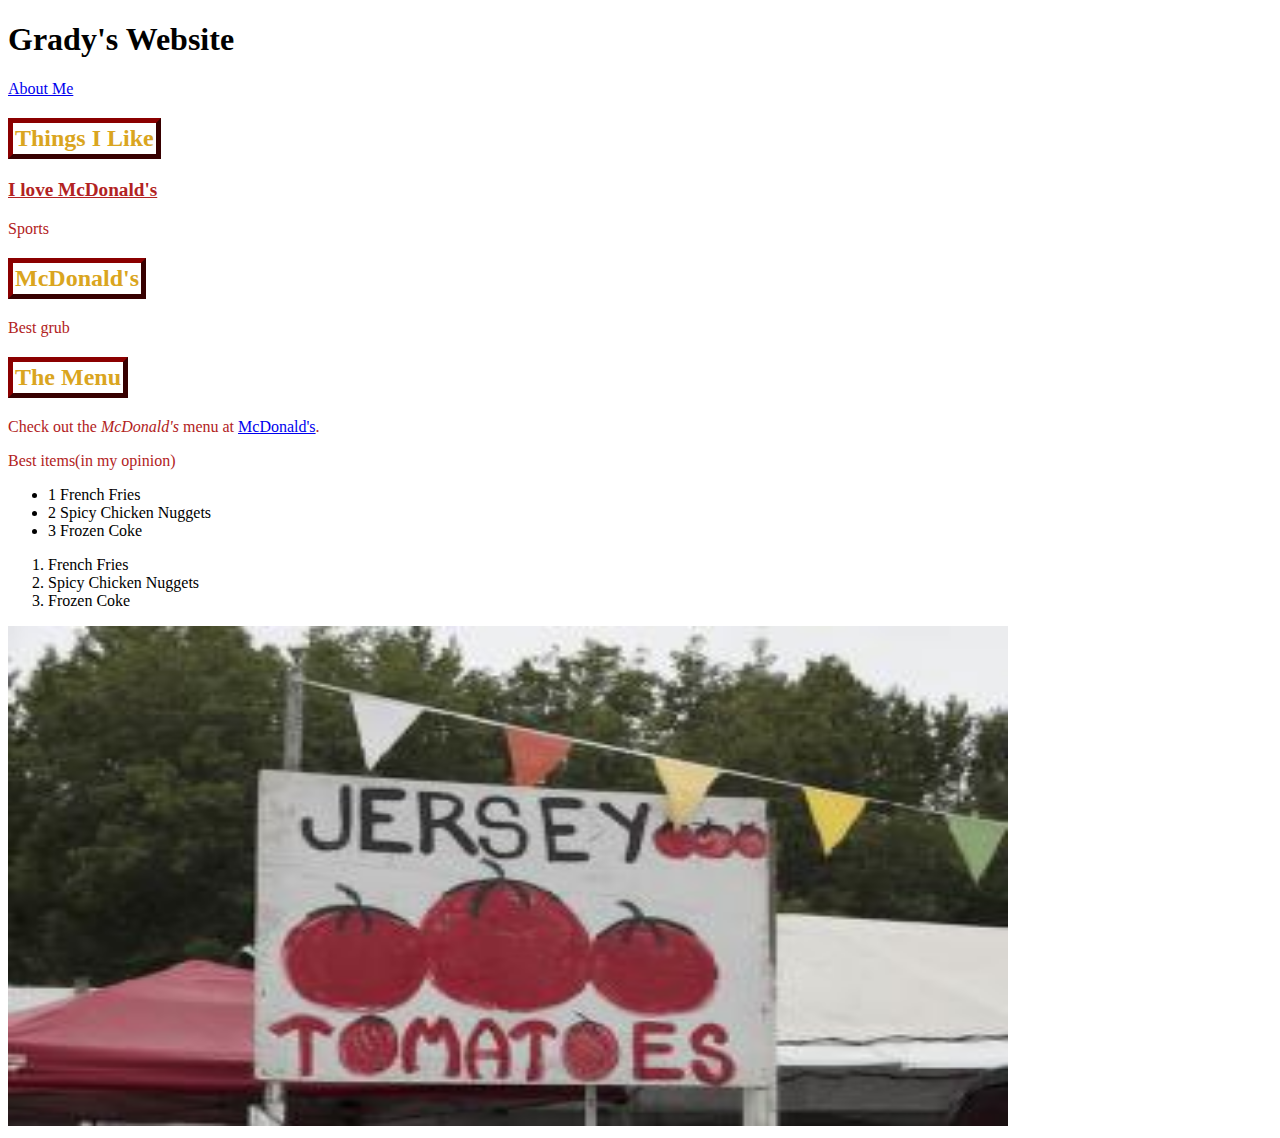
==== index.html @ cd388a58 "changed title" ====
<!DOCTYPE html>
<html lang="en">
<head>
    <meta charset="UTF-8">
    <meta name="viewport" content="width=device-width, initial-scale=1.0">
    <title>Grady's Website</title>
    <link href="styles/main.css" rel="stylesheet">   
</head>
<body>
    <h1>Grady's Website</h1>

    <a href="/about.html">About Me</a>


    <h2>Things I Like</h2>
    <p id="Food"><strong>I love McDonald's</strong></p>
    <p>Sports</p>

    <h2 class="important">McDonald's</h2>
    <p class="important silly">Best grub</p>


    <h2>The Menu</h2>
    <p>Check out the <em>McDonald's</em> menu
        at <a href="https://www.mcdonalds.com/us/en-us/full-menu.html">McDonald's</a>.</p>
        <p>Best items(in my opinion)</p>
    <ul>
        <li>1 French Fries</li>
        <li>2 Spicy Chicken Nuggets</li>
        <li>3 Frozen Coke</li>
    </ul>
    <ol>
        <li>French Fries</li>
        <li>Spicy Chicken Nuggets</li>
        <li>Frozen Coke</li>
    </ol>
    <img 
        src="Images/tomatosign.jpg" 
        alt="A image of a tomato sign"
        style="width: 1000px; height: 500px;"
        >
    <script src="scripts/main.js" ></script>
</body>
</html>
---- styles/main.css ----
p {
    color: firebrick;
}

p#Food {
    font-size: larger;
    text-decoration: underline;
}

h2 {
    color: goldenrod;
    border: 5px outset darkred;
    width:fit-content;
    padding: 2px;
}
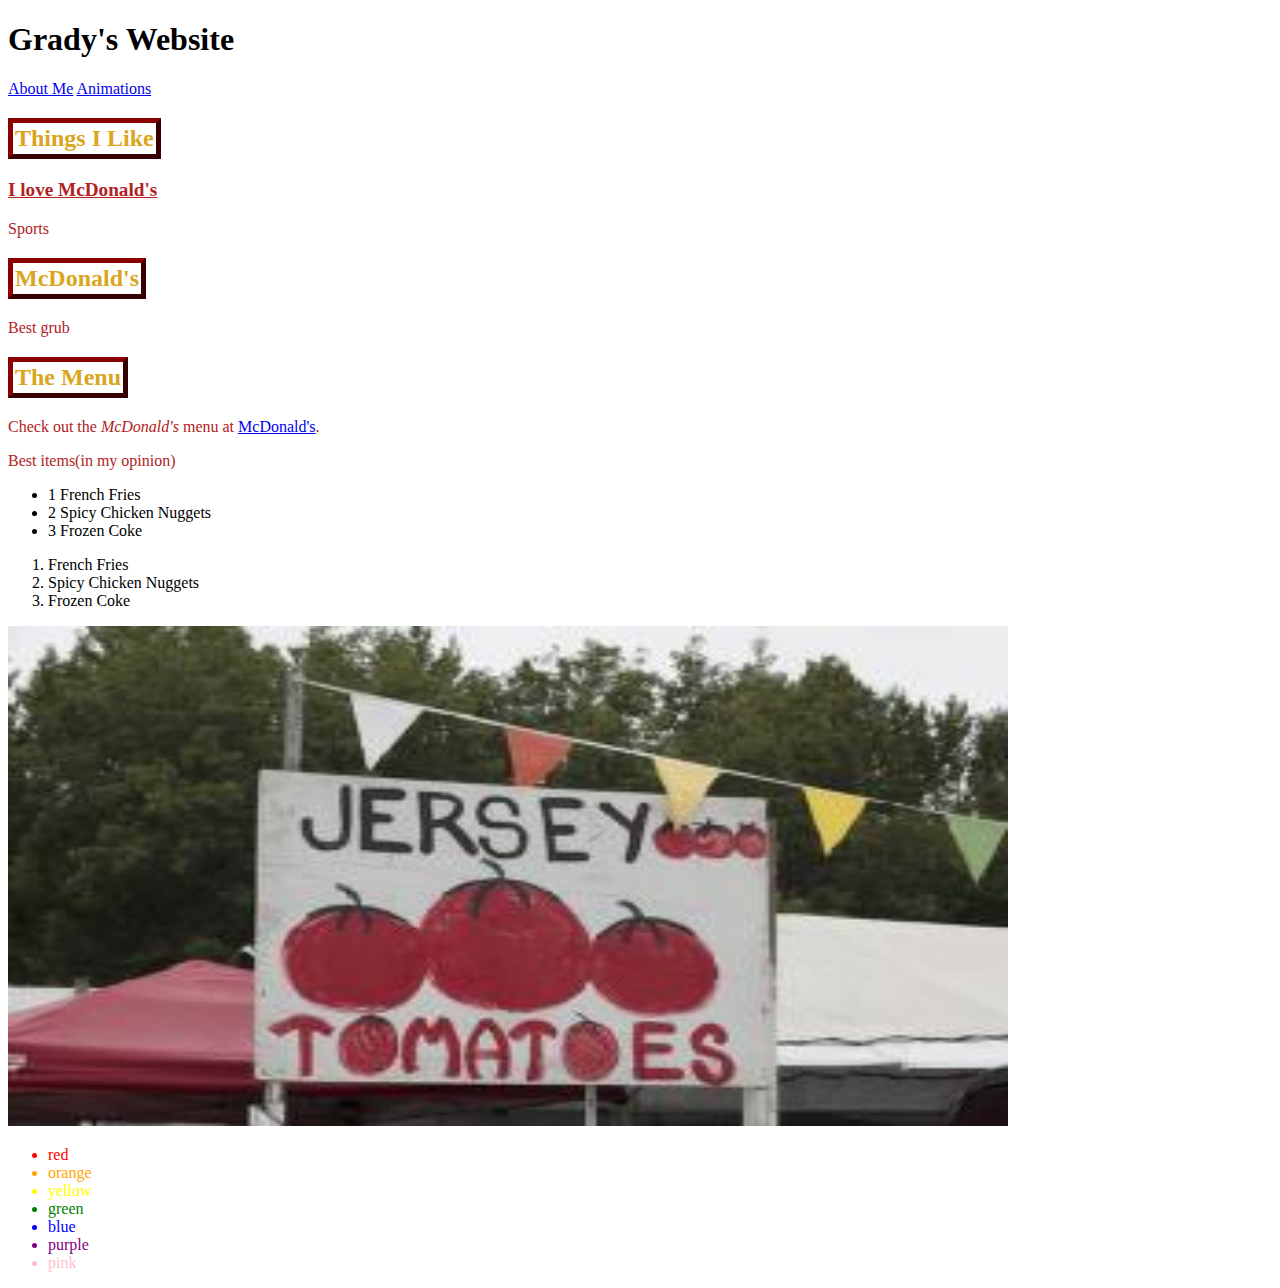
==== commit caa5fa56: "animations linked" ====
--- a/index.html
+++ b/index.html
@@ -10,6 +10,7 @@
     <h1>Grady's Website</h1>
 
     <a href="/about.html">About Me</a>
+    <a href="/animations.html">Animations</a>
 
 
     <h2>Things I Like</h2>
@@ -40,5 +41,6 @@
         style="width: 1000px; height: 500px;"
         >
     <script src="scripts/main.js" ></script>
+    <script src="scripts/rainbow.js" ></script>
 </body>
 </html>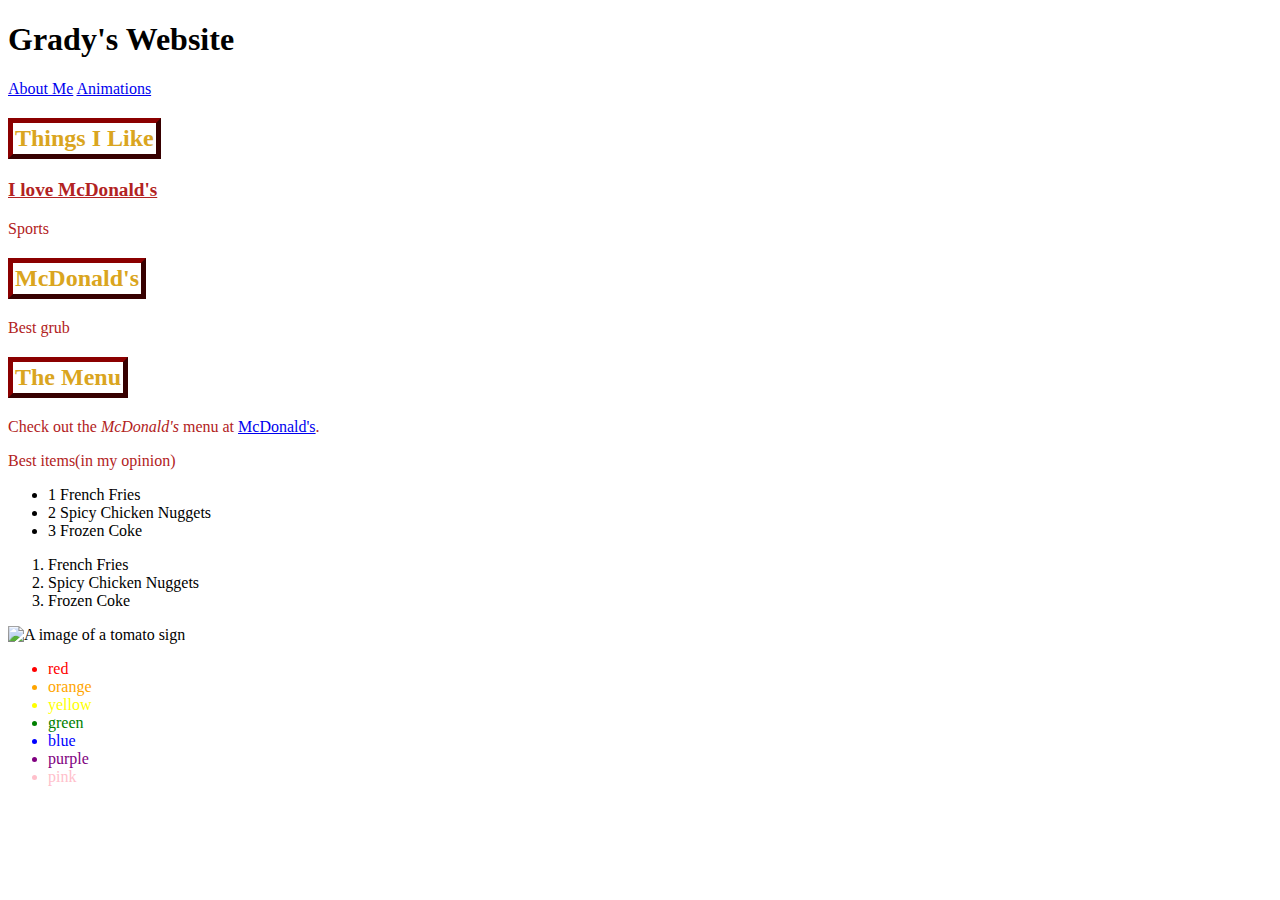
==== commit 494d4fa7: "added mcdonalds logo" ====
--- a/index.html
+++ b/index.html
@@ -36,7 +36,7 @@
         <li>Frozen Coke</li>
     </ol>
     <img 
-        src="Images/tomatosign.jpg" 
+        src="McDonald's_Golden_Arches.jpg" 
         alt="A image of a tomato sign"
         style="width: 1000px; height: 500px;"
         >
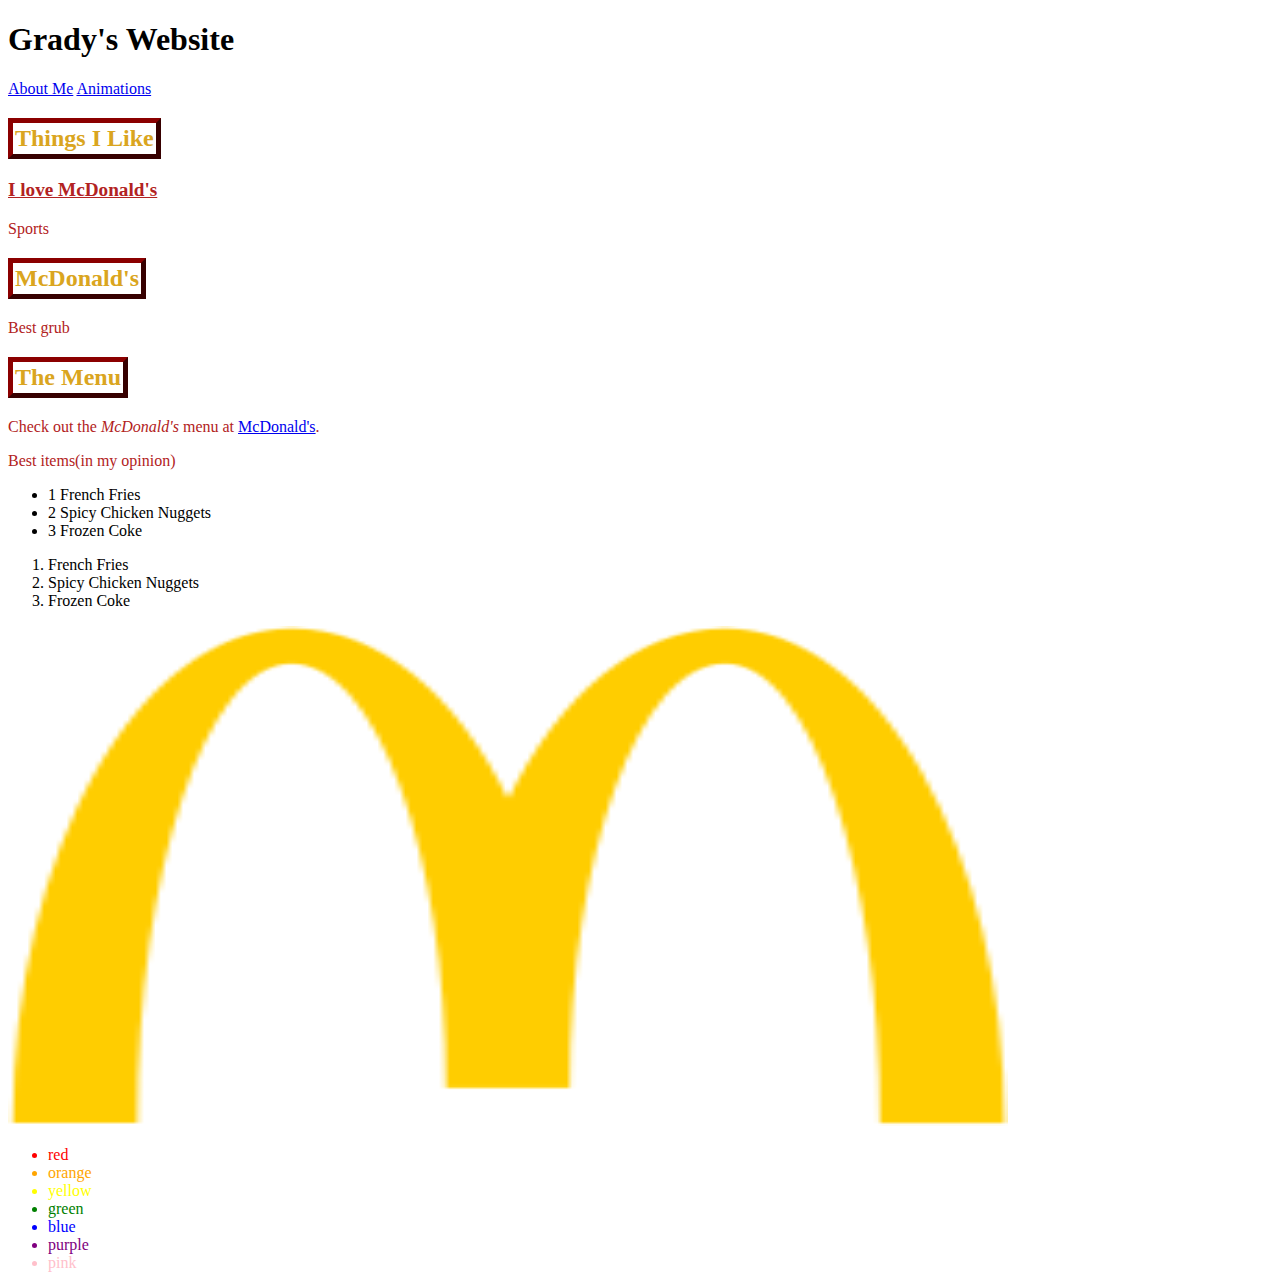
==== commit 9b7999c4: "change images" ====
--- a/index.html
+++ b/index.html
@@ -36,7 +36,7 @@
         <li>Frozen Coke</li>
     </ol>
     <img 
-        src="McDonald's_Golden_Arches.jpg" 
+        src="Images/mcdonaldslogo.jpg" 
         alt="A image of a tomato sign"
         style="width: 1000px; height: 500px;"
         >
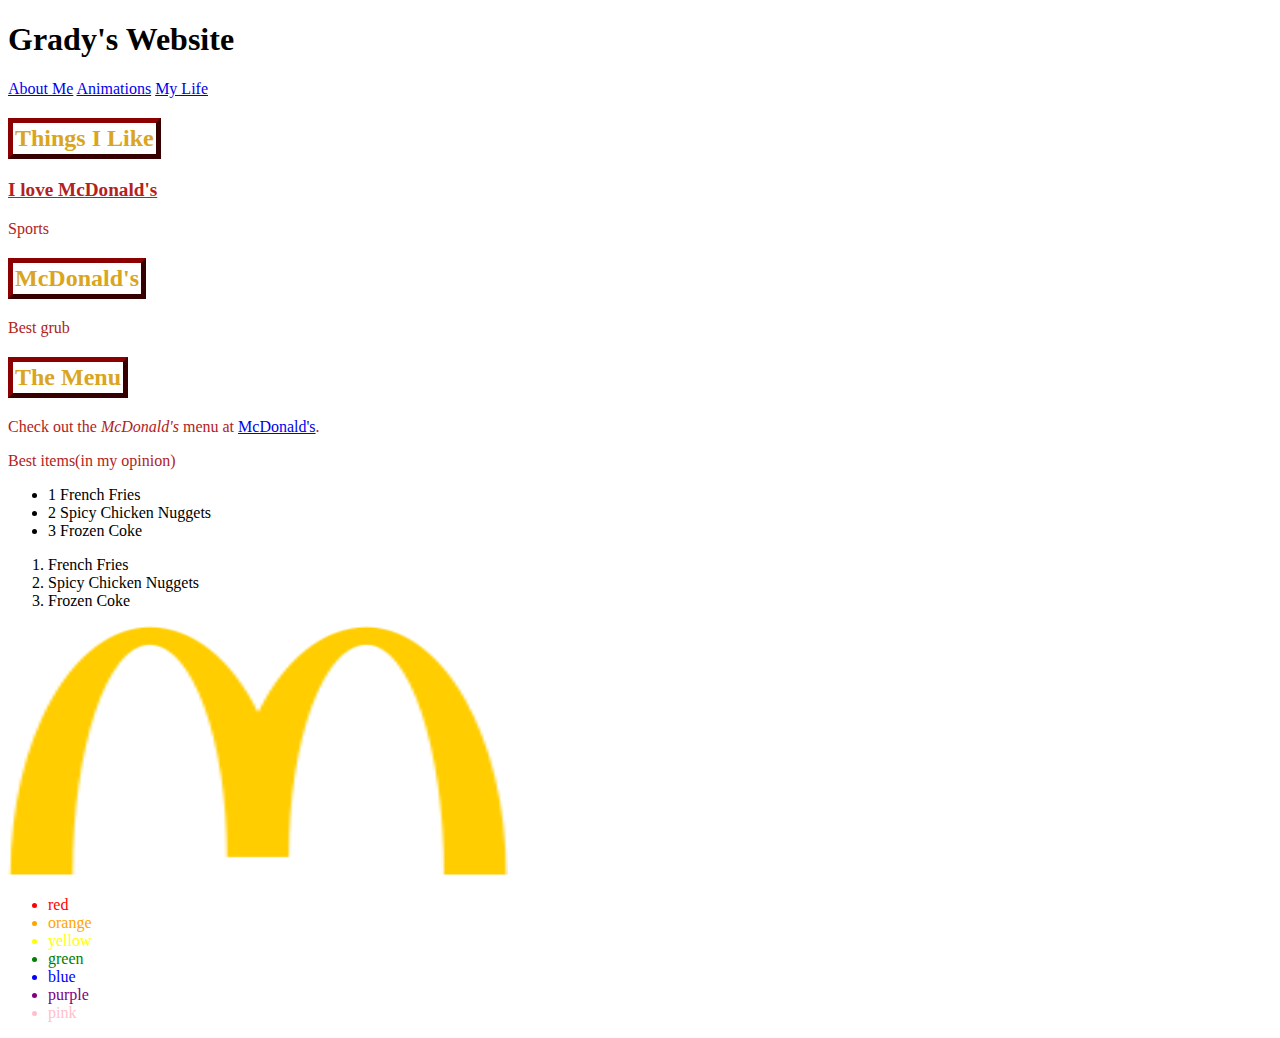
==== commit d65e1bc7: "new html and css" ====
--- a/index.html
+++ b/index.html
@@ -11,6 +11,7 @@
 
     <a href="/about.html">About Me</a>
     <a href="/animations.html">Animations</a>
+    <a href="/me.html">My Life</a>
 
 
     <h2>Things I Like</h2>
@@ -37,8 +38,8 @@
     </ol>
     <img 
         src="Images/mcdonaldslogo.jpg" 
-        alt="A image of a tomato sign"
-        style="width: 1000px; height: 500px;"
+        alt="A image of the McDonalds logo"
+        style="width: 500px; height: 250px;"
         >
     <script src="scripts/main.js" ></script>
     <script src="scripts/rainbow.js" ></script>
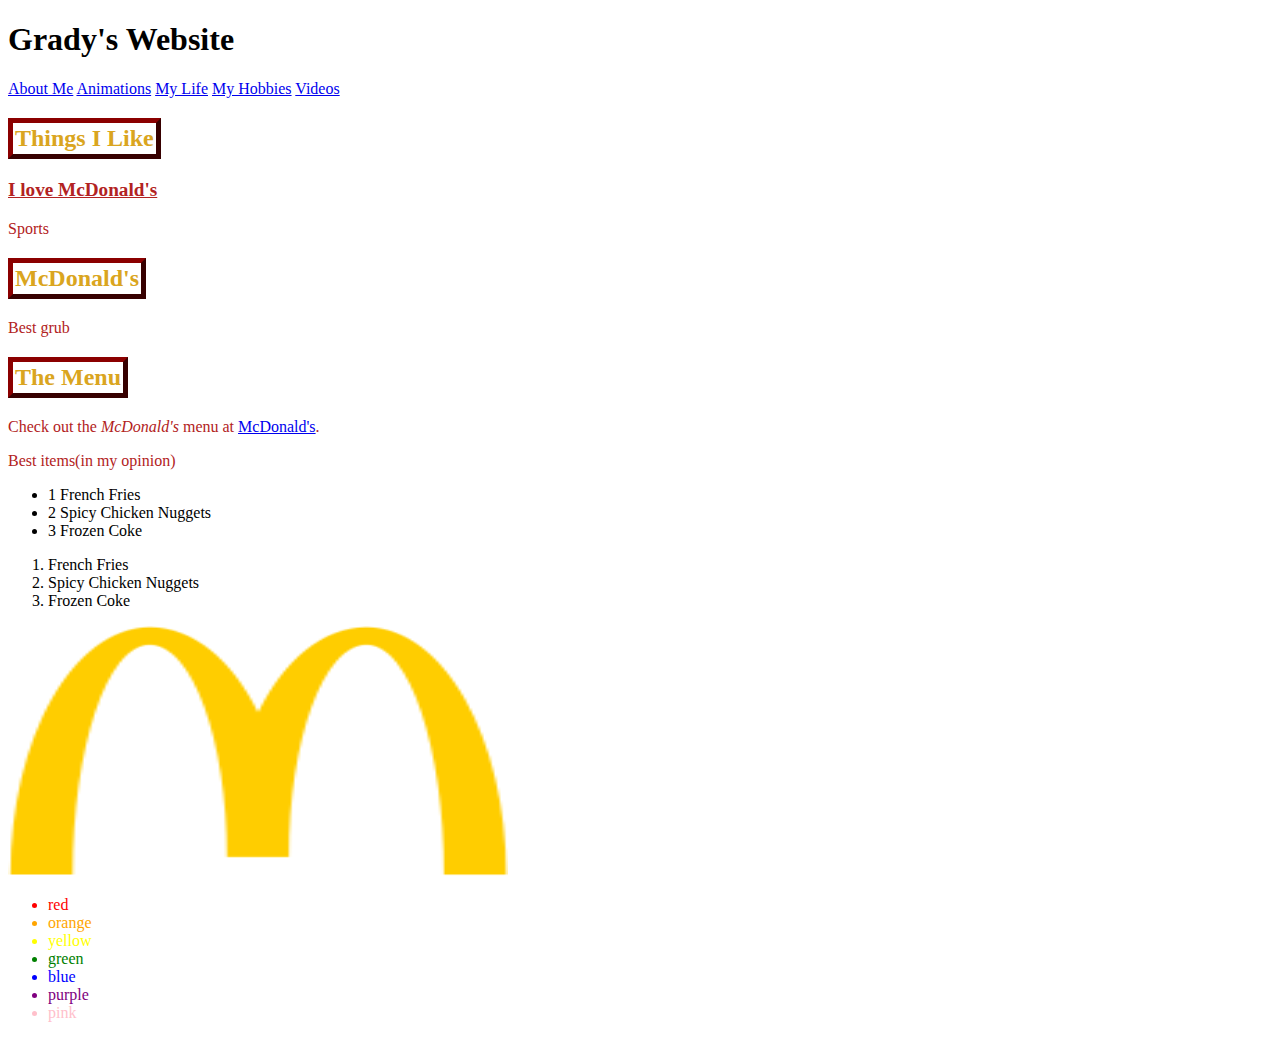
==== commit 63a51038: "." ====
--- a/index.html
+++ b/index.html
@@ -12,6 +12,9 @@
     <a href="/about.html">About Me</a>
     <a href="/animations.html">Animations</a>
     <a href="/me.html">My Life</a>
+    <a href="/hobbies.html">My Hobbies</a>
+    <a href="/videos.html">Videos</a>
+
 
 
     <h2>Things I Like</h2>
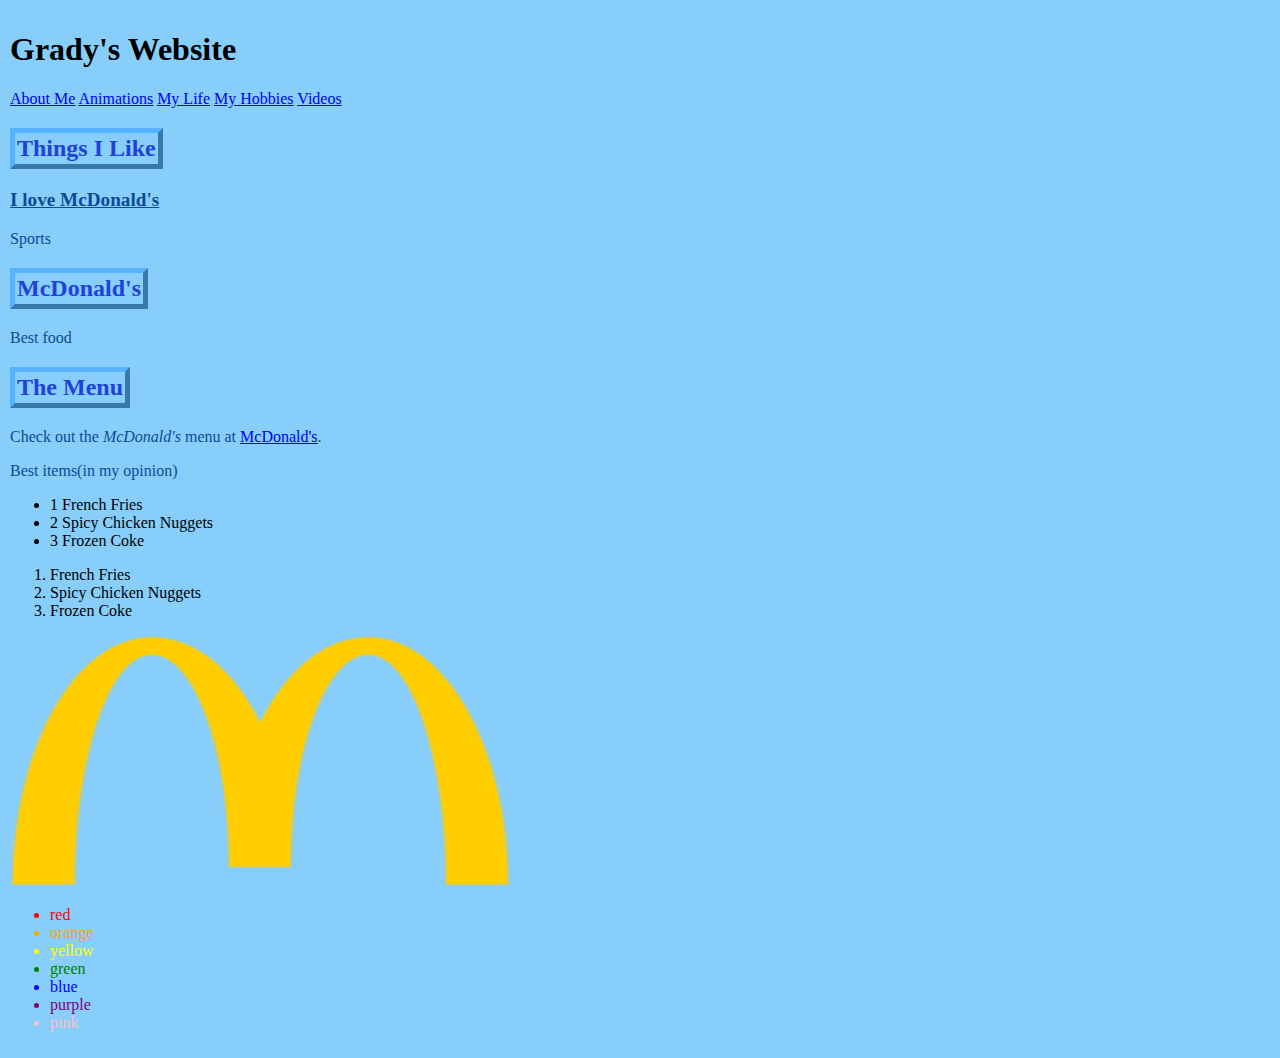
==== commit 3edc7745: "changed colors" ====
--- a/index.html
+++ b/index.html
@@ -22,7 +22,7 @@
     <p>Sports</p>
 
     <h2 class="important">McDonald's</h2>
-    <p class="important silly">Best grub</p>
+    <p class="important silly">Best food</p>
 
 
     <h2>The Menu</h2>
--- a/styles/main.css
+++ b/styles/main.css
@@ -1,5 +1,10 @@
+body {
+    background-color:lightskyblue;
+    width:fit-content;
+    padding: 2px;
+}
 p {
-    color: firebrick;
+    color: rgb(12, 75, 148);
 }
 
 p#Food {
@@ -8,8 +13,8 @@
 }
 
 h2 {
-    color: goldenrod;
-    border: 5px outset darkred;
+    color: rgb(32, 66, 218);
+    border: 5px outset rgb(86, 179, 255);
     width:fit-content;
     padding: 2px;
 }